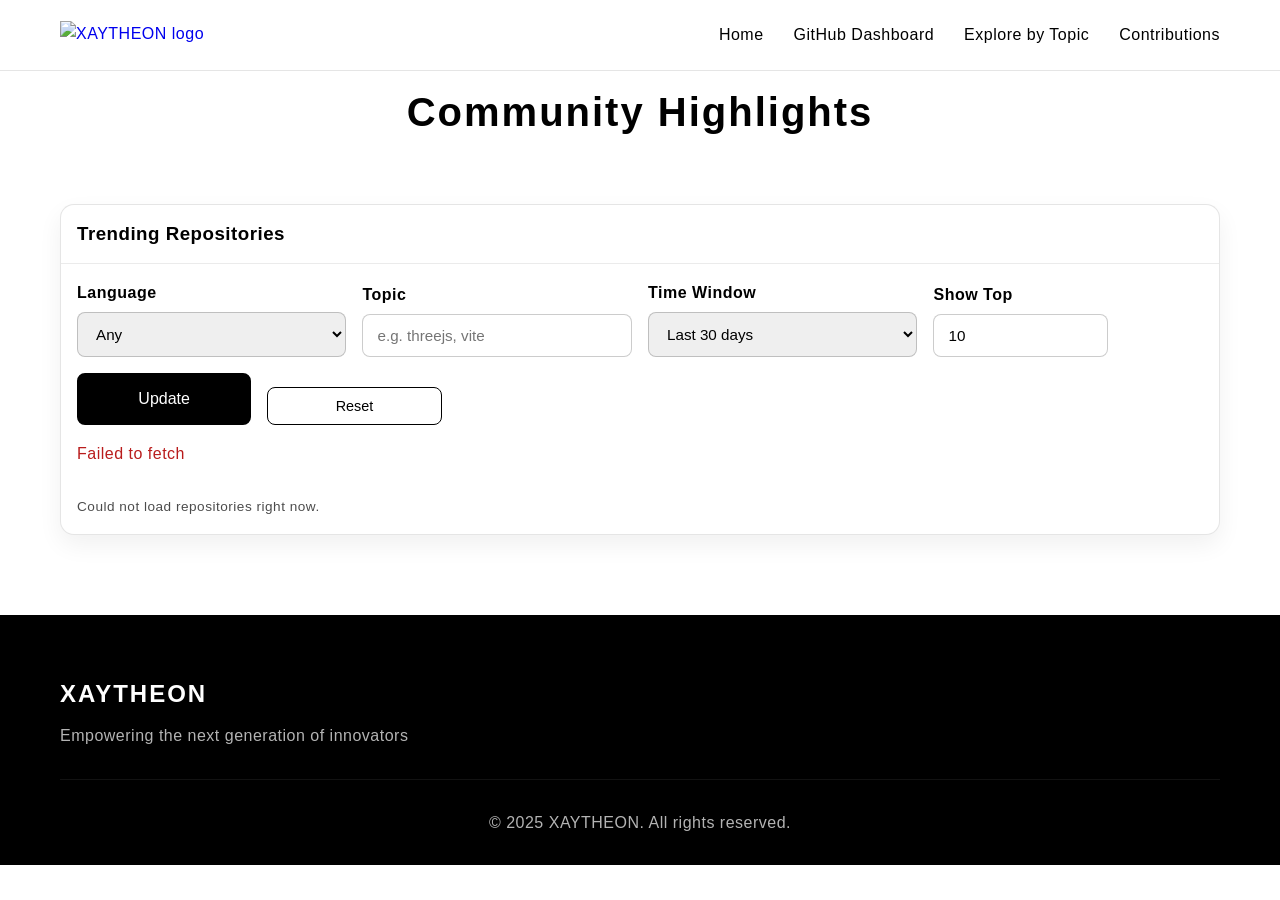
==== community.html @ 40024e69 "refactor(xaytheon): strip AI bloat, rewrite JS for beginners, fix 3D background - Remove ~300 bloat " ====
<!DOCTYPE html>
<html lang="en">
<head>
  <meta charset="UTF-8" />
  <meta name="viewport" content="width=device-width, initial-scale=1.0" />
  <title>Community Highlights — XAYTHEON</title>
  <link rel="icon" href="assets/favicon.svg" type="image/svg+xml">
  <link rel="stylesheet" href="style.css" />
</head>
<body class="eightgon-page">
  <div class="content">

    <!-- Navigation Bar -->
    <nav class="navbar">
      <div class="nav-container">
        <a class="logo" href="index.html" aria-label="Back to Home">
          <img class="logo-img" src="assets/logo/thelogo.png" alt="XAYTHEON logo" />
        </a>
        <ul class="nav-menu">
          <li><a class="nav-link" href="index.html">Home</a></li>
          <li><a class="nav-link" href="github.html">GitHub Dashboard</a></li>
          <li><a class="nav-link" href="explore.html">Explore by Topic</a></li>
          <li><a class="nav-link" href="contributions.html">Contributions</a></li>
        </ul>
      </div>
    </nav>

    <!-- Community Section -->
    <section class="github-section">
      <div class="container">
        <h2 class="section-title">Community Highlights</h2>

        <div class="card">
          <div class="card-header">
            <h3>Trending Repositories</h3>
          </div>
          <div class="card-body">

            <!-- Filter form -->
            <form id="trend-form" class="github-form" autocomplete="off">
              <div class="field-group" style="grid-column: span 3;">
                <label for="trend-lang">Language</label>
                <select id="trend-lang">
                  <option value="">Any</option>
                  <option>JavaScript</option>
                  <option>TypeScript</option>
                  <option>Python</option>
                  <option>Go</option>
                  <option>Rust</option>
                  <option>Java</option>
                  <option>C#</option>
                  <option>C++</option>
                </select>
              </div>
              <div class="field-group" style="grid-column: span 3;">
                <label for="trend-topic">Topic</label>
                <input id="trend-topic" type="text" placeholder="e.g. threejs, vite" />
              </div>
              <div class="field-group" style="grid-column: span 3;">
                <label for="trend-window">Time Window</label>
                <select id="trend-window">
                  <option value="7">Last 7 days</option>
                  <option value="30" selected>Last 30 days</option>
                  <option value="90">Last 90 days</option>
                </select>
              </div>
              <div class="field-group" style="grid-column: span 2;">
                <label for="trend-k">Show Top</label>
                <input id="trend-k" type="number" value="10" min="1" max="20" />
              </div>
              <button class="btn btn-primary" type="submit" style="grid-column: span 2;">Update</button>
              <button class="btn btn-outline" type="button" id="trend-reset">Reset</button>
              <div id="trend-status" class="github-status" aria-live="polite" style="grid-column: 1 / -1;"></div>
            </form>

            <!-- Results appear here -->
            <div id="trend-results" class="repo-list" style="margin-top: 20px;"></div>

          </div>
        </div>
      </div>
    </section>

    <!-- Footer -->
    <footer class="footer">
      <div class="container">
        <div class="footer-content">
          <div class="footer-brand">
            <span class="logo-text">XAYTHEON</span>
            <p>Empowering the next generation of innovators</p>
          </div>
        </div>
        <div class="footer-bottom">
          <p>&copy; 2025 XAYTHEON. All rights reserved.</p>
        </div>
      </div>
    </footer>

  </div>

  <script src="community.js"></script>
</body>
</html>
---- style.css ----
/* Reset and Base Styles */
@font-face {
    font-family: 'OriginTech';
    src: url('assets/fonts/OriginTech.otf') format('opentype');
    font-weight: 400;
    font-style: normal;
    font-display: swap;
}

@font-face {
    font-family: 'Researcher';
    src: url('assets/fonts/researcher.otf') format('opentype');
    font-weight: 400;
    font-style: normal;
    font-display: swap;
}

@font-face {
    font-family: 'Eightgon';
    src: url('assets/fonts/Eightgon.ttf') format('truetype');
    font-weight: 400;
    font-style: normal;
    font-display: swap;
}

* {
    margin: 0;
    padding: 0;
    box-sizing: border-box;
}

html {
    scroll-behavior: smooth;
}

body {
    font-family: 'Researcher', 'OriginTech', 'Segoe UI', Tahoma, Geneva, Verdana, sans-serif;
    background: #ffffff;
    color: #000000;
    overflow-x: hidden;
    line-height: 1.6;
}

/* Apply Eightgon font on the dedicated dashboard page */
body.eightgon-page {
    font-family: 'Eightgon', 'Researcher', 'OriginTech', sans-serif;
    letter-spacing: 0.5px;
}

/* Canvas Container - 3D Background */
.canvas-container {
    position: fixed;
    top: 0;
    left: 0;
    width: 100%;
    height: 100%;
    z-index: -1; /* force behind all page content */
    background: #ffffff;
}

/* Ensure page content (including footer) sits above the background canvas */
.content {
    position: relative;
    z-index: 1;
}

#three-canvas {
    width: 100%;
    height: 100%;
    display: block;
    opacity: 0.2;
    transition: opacity 0.3s ease;
    pointer-events: none; /* canvas is decorative — let clicks/scrolls pass through */
}

#three-canvas:hover {
    opacity: 0.3;
}

/* Loading Screen */
.loading-screen {
    position: fixed;
    top: 0;
    left: 0;
    width: 100%;
    height: 100%;
    background: rgba(255, 255, 255, 0.95);
    display: flex;
    flex-direction: column;
    justify-content: center;
    align-items: center;
    z-index: 1000;
    backdrop-filter: blur(10px);
}

.loader {
    width: 50px;
    height: 50px;
    border: 3px solid rgba(0, 0, 0, 0.1);
    border-top: 3px solid #000000;
    border-radius: 50%;
    animation: spin 1s linear infinite;
    margin-bottom: 20px;
}

@keyframes spin {
    0% { transform: rotate(0deg); }
    100% { transform: rotate(360deg); }
}

.loading-screen.hidden {
    display: none;
}

.loading-screen p {
    font-size: 1.2em;
    color: #000000;
    font-weight: 500;
}

/* Content */
/* Container */
.container {
    max-width: 1200px;
    margin: 0 auto;
    padding: 0 20px;
}

/* Navigation */
.navbar {
    position: fixed;
    top: 0;
    width: 100%;
    background: rgba(255, 255, 255, 0.95);
    backdrop-filter: blur(10px);
    border-bottom: 1px solid rgba(0, 0, 0, 0.1);
    z-index: 100;
    transition: all 0.3s ease;
}

.nav-container {
    max-width: 1200px;
    margin: 0 auto;
    padding: 0 20px;
    display: flex;
    justify-content: space-between;
    align-items: center;
    height: 70px;
}

.logo {
    display: flex;
    align-items: center;
    gap: 10px;
    text-decoration: none;
}

.logo-img {
    height: 28px;
    width: auto;
    display: block;
}

.logo-text {
    font-size: 1.8em;
    font-weight: bold;
    color: #000000;
    letter-spacing: 2px;
}

.nav-menu {
    display: flex;
    list-style: none;
    gap: 30px;
}

.nav-link {
    text-decoration: none;
    color: #000000;
    font-weight: 500;
    transition: all 0.3s ease;
    position: relative;
}

.nav-link:hover {
    color: #333333;
}

.nav-link::after {
    content: '';
    position: absolute;
    bottom: -5px;
    left: 0;
    width: 0;
    height: 2px;
    background: #000000;
    transition: width 0.3s ease;
}

.nav-link:hover::after {
    width: 100%;
}

/* Auth user dropdown */
.user-menu { position: relative; display: flex; align-items: center; }
.user-button { background: transparent; border: none; border-radius: 999px; padding: 4px 6px; cursor: pointer; font: inherit; display: inline-flex; align-items: center; gap: 6px; }
.user-avatar { width: 28px; height: 28px; border-radius: 50%; display: inline-block; object-fit: cover; box-shadow: 0 1px 4px rgba(0,0,0,0.15); }
.user-email { margin-right: 6px; display:none; }
.user-dropdown { position: absolute; right: 0; top: calc(100% + 6px); background: #fff; border: 1px solid rgba(0,0,0,0.15); border-radius: 10px; box-shadow: 0 10px 25px rgba(0,0,0,0.08); padding: 6px; min-width: 160px; z-index: 200; }
.dropdown-item { width: 100%; text-align: left; padding: 8px 10px; border: none; background: transparent; border-radius: 8px; cursor: pointer; }
.dropdown-item:hover { background: rgba(0,0,0,0.05); }

/* Align nav items cleanly */
.nav-menu { align-items: center; }
.nav-menu > li { display: flex; align-items: center; }

/* Hamburger Menu */
.hamburger {
    display: none;
    flex-direction: column;
    cursor: pointer;
}

.bar {
    width: 25px;
    height: 3px;
    background: #000000;
    margin: 3px 0;
    transition: 0.3s;
}

/* Hero Section */
.hero {
    min-height: 100vh;
    display: flex;
    align-items: center;
    justify-content: center;
    text-align: center;
    padding: 120px 20px 80px;
}

.hero-content {
    max-width: 900px;
    margin: 0 auto;
}

.hero-title {
    margin-bottom: 40px;
}

.title-line {
    display: block;
    font-size: 1.4em;
    font-weight: 400;
    margin-bottom: 15px;
    opacity: 0.8;
    letter-spacing: 1px;
}

.title-main {
    display: block;
    font-size: 5em;
    font-weight: bold;
    letter-spacing: 6px;
    margin-bottom: 20px;
    background: linear-gradient(45deg, #000000, #333333);
    -webkit-background-clip: text;
    -webkit-text-fill-color: transparent;
    background-clip: text;
    line-height: 1.1;
}

/* When using the logo image instead of text */
.title-main--logo {
    background: none;
    -webkit-text-fill-color: initial;
    letter-spacing: 0;
}

.title-logo-img {
    height: 64px; /* desktop default */
    width: auto;
    display: inline-block;
    filter: drop-shadow(0 2px 6px rgba(0,0,0,0.15));
}

.title-subtitle {
    display: block;
    font-size: 1.6em;
    font-weight: 300;
    opacity: 0.7;
    margin-top: 10px;
}

/* Light blue accent with subtle glow */
.accent-glow {
    color: #0ea5e9; /* light blue */
    text-shadow: 0 0 6px rgba(14, 165, 233, 0.4), 0 0 12px rgba(14, 165, 233, 0.2);
    font-weight: 600;
}

.hero-description {
    font-size: 1.2em;
    margin-bottom: 40px;
    opacity: 0.8;
    max-width: 600px;
    margin-left: auto;
    margin-right: auto;
}

.hero-buttons {
    display: flex;
    gap: 20px;
    justify-content: center;
    flex-wrap: wrap;
}

/* Buttons */
.btn {
    padding: 15px 30px;
    border: none;
    border-radius: 8px;
    font-size: 1em;
    font-weight: 500;
    cursor: pointer;
    transition: all 0.3s ease;
    text-decoration: none;
    display: inline-block;
    font-family: 'OriginTech', sans-serif;
}

.btn-primary {
    background: #000000;
    color: #ffffff;
    border: 2px solid #000000;
}

.btn-primary:hover {
    background: #333333;
    border-color: #333333;
    transform: translateY(-2px);
    box-shadow: 0 5px 15px rgba(0, 0, 0, 0.2);
}

.btn-secondary {
    background: transparent;
    color: #000000;
    border: 2px solid #000000;
}

.btn-secondary:hover {
    background: #000000;
    color: #ffffff;
    transform: translateY(-2px);
    box-shadow: 0 5px 15px rgba(0, 0, 0, 0.2);
}

.btn-outline {
    background: transparent;
    color: #000000;
    border: 1px solid #000000;
    padding: 10px 20px;
    font-size: 0.9em;
}

.btn-outline:hover {
    background: #000000;
    color: #ffffff;
}

/* Section Styles */
section {
    padding: 80px 0;
}

.section-title {
    font-size: 2.5em;
    text-align: center;
    margin-bottom: 60px;
    font-weight: bold;
    letter-spacing: 2px;
}


/* Projects Section */
/* GitHub Dashboard */
.github-section {
    background: transparent; /* allow 3D background to show through */
}

.github-header {
    display: flex;
    align-items: flex-start;
    justify-content: space-between;
    gap: 20px;
    position: relative; /* anchor for floating 3D */
}

.mini-3d {
    width: 400px;
    height: 400px;
    position: absolute; /* float over header */
    top: -90px;    /* move further up toward the corner */
    right: -80px;  /* move further right toward the edge */
    border: none;
    border-radius: 0;
    box-shadow: none;
    overflow: visible;
    background: transparent;
    pointer-events: none; /* purely decorative */
}

.mini-3d canvas { width: 100%; height: 100%; display: block; opacity: 0.78; transition: opacity 0.3s ease; }
.mini-3d:hover canvas { opacity: 0.88; }
.mini-3d-loading {
    position: absolute;
    inset: 0;
    display: grid;
    place-items: center;
    font-size: 0.9em;
    color: rgba(0,0,0,0.6);
}

@media (max-width: 900px) {
    .github-header { flex-direction: column; }
    .mini-3d { position: relative; width: 100%; height: 240px; top: auto; right: auto; }
}

.github-form {
    display: grid;
    grid-template-columns: repeat(12, 1fr);
    gap: 16px;
    align-items: end;
    margin-bottom: 30px;
}

.github-form .field-group {
    grid-column: span 4;
    display: flex;
    flex-direction: column;
    gap: 6px;
}

.github-form label {
    font-weight: 600;
}

.github-form input[type="text"],
.github-form input[type="password"] {
    padding: 12px 14px;
    border: 1px solid rgba(0,0,0,0.2);
    border-radius: 8px;
    outline: none;
    font-size: 0.95em;
}

/* Community form fields */
.github-form select,
.github-form input[type="number"],
.github-form input[type="url"],
.github-form input[type="date"] {
    padding: 12px 14px;
    border: 1px solid rgba(0,0,0,0.2);
    border-radius: 8px;
    outline: none;
    font-size: 0.95em;
}

.github-form input:focus {
    border-color: #000;
}

.github-form .btn { grid-column: span 2; }

.github-form .remember {
    display: inline-flex;
    align-items: center;
    gap: 8px;
    font-size: 0.9em;
    opacity: 0.8;
}

.github-form .field-hint,
.muted {
    font-size: 0.85em;
    opacity: 0.7;
}

.muted.small { font-size: 0.8em; }

.github-status {
    grid-column: 1 / -1;
    min-height: 1.2em;
}

.github-grid {
    display: grid;
    grid-template-columns: repeat(12, 1fr);
    gap: 20px;
}

.card {
    grid-column: span 6;
    background: #fff;
    border: 1px solid rgba(0,0,0,0.1);
    border-radius: 14px;
    overflow: hidden;
    box-shadow: 0 10px 25px rgba(0,0,0,0.06);
}

.card.profile-card { grid-column: span 5; }
.card.contributions-card { grid-column: span 7; }
.card.repos-card { grid-column: span 7; }
.card.activity-card { grid-column: span 5; }

.card-header {
    padding: 14px 16px;
    border-bottom: 1px solid rgba(0,0,0,0.08);
    display: flex;
    align-items: baseline;
    gap: 10px;
}

.card-body { padding: 16px; }

.avatar {
    width: 72px;
    height: 72px;
    border-radius: 50%;
    border: 1px solid rgba(0,0,0,0.1);
    margin-right: 14px;
}

.profile-row { display: flex; align-items: center; }
.profile-name { font-size: 1.2em; font-weight: 700; }
.profile-login { opacity: 0.7; margin-top: 2px; }
.profile-bio { margin-top: 8px; }

.profile-stats {
    display: flex;
    gap: 24px;
    margin-top: 16px;
}

.profile-stats span { font-weight: 700; font-size: 1.1em; display: block; }
.profile-stats label { font-size: 0.85em; opacity: 0.7; }

.repo-list { display: grid; gap: 12px; }
.repo-item { padding: 12px; border: 1px solid rgba(0,0,0,0.08); border-radius: 10px; }
.repo-name { font-weight: 700; }
.repo-meta { display: flex; gap: 12px; font-size: 0.9em; opacity: 0.8; margin-top: 6px; }
.repo-desc { margin-top: 6px; }

.activity-list { list-style: none; display: grid; gap: 12px; }
.activity-item { padding: 10px 12px; border: 1px solid rgba(0,0,0,0.08); border-radius: 10px; }
.activity-time { opacity: 0.7; font-size: 0.85em; }

.contrib-svg {
    min-height: 140px;
    display: grid;
    place-items: center;
}

/* Responsive layout for GitHub grid */
@media (max-width: 1024px) {
    .card { grid-column: span 12; }
    .card.profile-card,
    .card.contributions-card,
    .card.repos-card,
    .card.activity-card { grid-column: span 12; }
}

@media (max-width: 768px) {
    .github-form {
        grid-template-columns: 1fr;
    }
    .github-form .field-group,
    .github-form .btn,
    .github-status { grid-column: span 1; }
}

/* Footer */
.footer {
    background: #000000;
    color: #ffffff;
    padding: 60px 0 30px;
}

.footer-content {
    display: flex;
    justify-content: space-between;
    align-items: center;
    margin-bottom: 30px;
}

.footer-label {
    display: inline-block;
    background: #000;
    color: #fff;
    border-radius: 999px;
    padding: 8px 14px;
    font-size: 0.85em;
    letter-spacing: 1px;
    font-weight: 700;
}

.footer-brand .logo-text {
    color: #ffffff;
    font-size: 1.5em;
}

.footer-brand p {
    margin-top: 10px;
    opacity: 0.7;
}

.footer-links {
    display: flex;
    gap: 30px;
}

.footer-links a {
    color: #ffffff;
    text-decoration: none;
    opacity: 0.7;
    transition: opacity 0.3s ease;
}

.footer-links a:hover {
    opacity: 1;
}

.footer-bottom {
    text-align: center;
    padding-top: 30px;
    border-top: 1px solid rgba(255, 255, 255, 0.1);
    opacity: 0.7;
}

/* Responsive Design */
@media (max-width: 768px) {
    .hamburger {
        display: flex;
    }

    .nav-menu {
        position: fixed;
        left: -100%;
        top: 70px;
        flex-direction: column;
        background-color: rgba(255, 255, 255, 0.95);
        backdrop-filter: blur(10px);
        width: 100%;
        text-align: center;
        transition: 0.3s;
        box-shadow: 0 10px 27px rgba(0, 0, 0, 0.05);
        padding: 20px 0;
    }

    .nav-menu.active {
        left: 0;
    }

    .nav-menu li {
        margin: 15px 0;
    }

    .title-main {
        font-size: 2.5em;
        letter-spacing: 2px;
    }

    .title-logo-img {
        height: 44px;
    }

    .title-subtitle {
        font-size: 1.1em;
    }

    .hero-buttons {
        flex-direction: column;
        align-items: center;
    }

    .btn {
        width: 100%;
        max-width: 300px;
    }

    .section-title {
        font-size: 2em;
    }


    .projects-grid {
        grid-template-columns: 1fr;
    }

    .contribute-steps {
        grid-template-columns: 1fr;
        gap: 30px;
    }

    .footer-content {
        flex-direction: column;
        gap: 30px;
        text-align: center;
    }

    .footer-links {
        justify-content: center;
    }

    .contact-methods {
        gap: 15px;
    }

    .contact-method {
        flex-direction: column;
        text-align: center;
        gap: 10px;
    }
}

@media (max-width: 480px) {
    .container {
        padding: 0 15px;
    }

    .nav-container {
        padding: 0 15px;
    }

    .title-main {
        font-size: 2em;
    }

    .hero-description {
        font-size: 1em;
    }

    .title-logo-img {
        height: 36px;
    }

    .section-title {
        font-size: 1.8em;
    }

    .project-card, .step {
        padding: 20px;
    }
}

/* Animations */
@keyframes fadeInUp {
    from {
        opacity: 0;
        transform: translateY(30px);
    }
    to {
        opacity: 1;
        transform: translateY(0);
    }
}

.fade-in-up {
    animation: fadeInUp 0.6s ease forwards;
}

/* Scroll animations */
.animate-on-scroll {
    opacity: 0;
    transform: translateY(30px);
    transition: all 0.6s ease;
}

.animate-on-scroll.animated {
    opacity: 1;
    transform: translateY(0);
}

/* Smooth scrolling offset for fixed navbar */
section {
    scroll-margin-top: 70px;
}

/* Additional polish and micro-interactions */
.navbar.scrolled {
    background: rgba(255, 255, 255, 0.98);
    box-shadow: 0 2px 20px rgba(0, 0, 0, 0.1);
}

/* Enhanced button hover effects */
.btn {
    position: relative;
    overflow: hidden;
}

.btn::before {
    content: '';
    position: absolute;
    top: 0;
    left: -100%;
    width: 100%;
    height: 100%;
    background: linear-gradient(90deg, transparent, rgba(255, 255, 255, 0.2), transparent);
    transition: left 0.5s;
}

.btn:hover::before {
    left: 100%;
}

/* Improved focus states for accessibility */
.btn:focus,
.nav-link:focus {
    outline: 2px solid #000000;
    outline-offset: 2px;
}

/* Loading animation improvements */
@keyframes pulse {
    0%, 100% { opacity: 1; }
    50% { opacity: 0.5; }
}

.loading-screen p {
    animation: pulse 2s ease-in-out infinite;
}

/* Smooth transitions for all interactive elements */
* {
    transition: all 0.3s ease;
}

/* Enhanced project card interactions */
.project-card {
    position: relative;
}

.project-card::before {
    content: '';
    position: absolute;
    top: 0;
    left: 0;
    right: 0;
    bottom: 0;
    background: linear-gradient(135deg, rgba(0, 0, 0, 0.02), rgba(0, 0, 0, 0.05));
    opacity: 0;
    transition: opacity 0.3s ease;
    border-radius: 15px;
}

.project-card:hover::before {
    opacity: 1;
}


/* Enhanced step numbers */
.step-number {
    position: relative;
    overflow: hidden;
}

.step-number::before {
    content: '';
    position: absolute;
    top: 50%;
    left: 50%;
    width: 0;
    height: 0;
    background: rgba(255, 255, 255, 0.3);
    border-radius: 50%;
    transform: translate(-50%, -50%);
    transition: all 0.3s ease;
}

.step:hover .step-number::before {
    width: 100%;
    height: 100%;
}

/* Improved contact method interactions */
.contact-method {
    position: relative;
}

.contact-method::before {
    content: '';
    position: absolute;
    top: 0;
    left: 0;
    right: 0;
    bottom: 0;
    background: linear-gradient(45deg, rgba(0, 0, 0, 0.02), rgba(0, 0, 0, 0.05));
    opacity: 0;
    transition: opacity 0.3s ease;
    border-radius: 10px;
}

.contact-method:hover::before {
    opacity: 1;
}
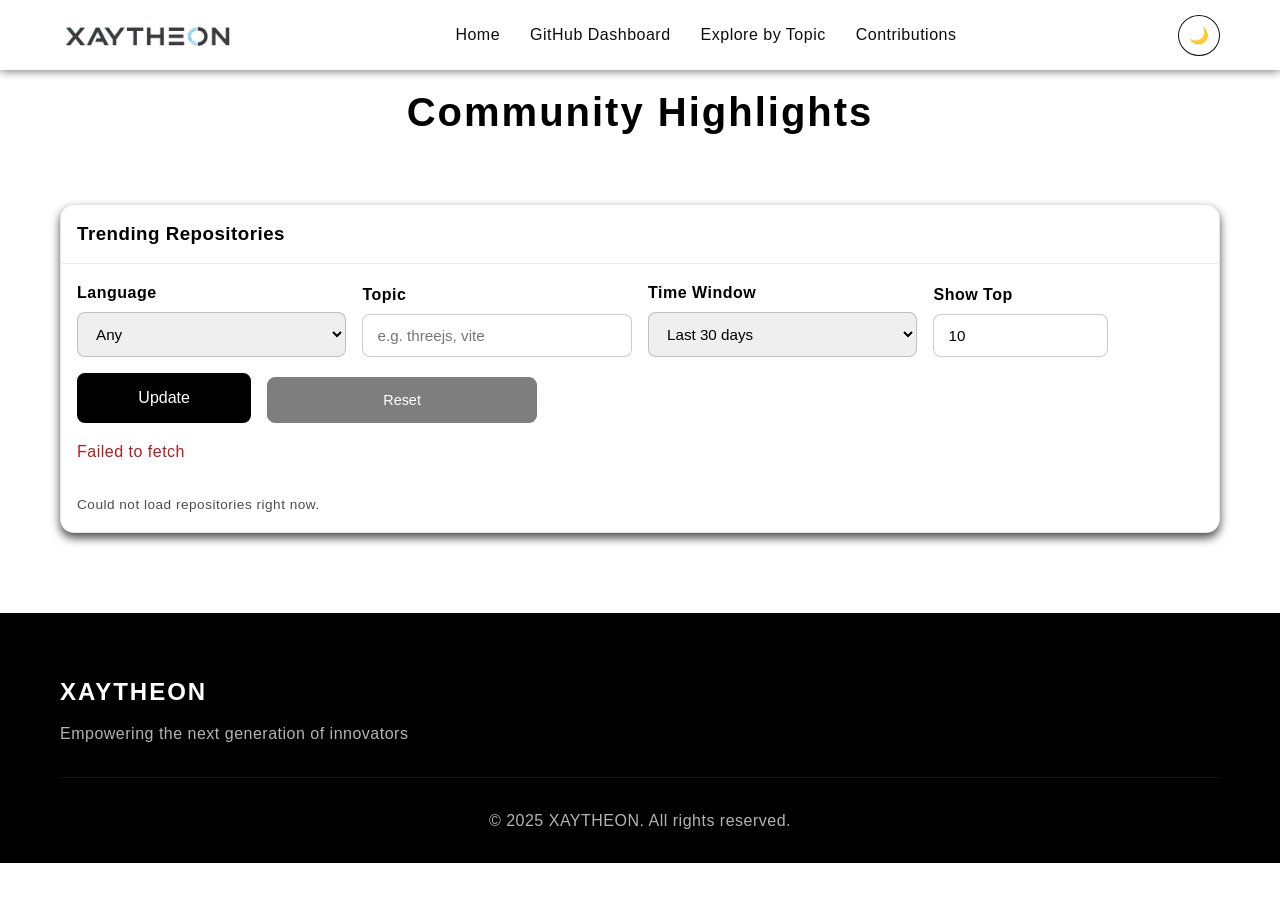
==== commit dd3424bb: "Merge pull request #794 from PiyushVarman/feature/dark_mode feature: added css variables and button " ====
--- a/community.html
+++ b/community.html
@@ -22,6 +22,8 @@
           <li><a class="nav-link" href="explore.html">Explore by Topic</a></li>
           <li><a class="nav-link" href="contributions.html">Contributions</a></li>
         </ul>
+        <button id="theme-toggle" class="btn btn-primary" style="margin:0px important!"></button>
+
       </div>
     </nav>
 
@@ -99,5 +101,28 @@
   </div>
 
   <script src="community.js"></script>
+  <script>
+    const toggleBtn = document.getElementById('theme-toggle');
+
+    const savedTheme = localStorage.getItem('theme') || 
+        (window.matchMedia('(prefers-color-scheme: dark)').matches ? 'dark' : 'light');
+
+    document.documentElement.setAttribute('data-theme', savedTheme);
+    updateButtonLabel(savedTheme);
+
+    toggleBtn.addEventListener('click', () => {
+        const currentTheme = document.documentElement.getAttribute('data-theme');
+        const newTheme = currentTheme === 'dark' ? 'light' : 'dark';
+        
+        document.documentElement.setAttribute('data-theme', newTheme);
+        localStorage.setItem('theme', newTheme);
+        updateButtonLabel(newTheme);
+        console.log(currentTheme);
+    });
+
+    function updateButtonLabel(theme) {
+        toggleBtn.innerHTML = theme === 'dark' ? '☀️' : '🌙';
+    }
+    </script>
 </body>
 </html>
--- a/style.css
+++ b/style.css
@@ -1,4 +1,21 @@
 /* Reset and Base Styles */
+
+:root, [data-theme="light"]{
+    --bg-color: #ffffff;
+    --text-color: #000000;
+    --border-color: #000000;
+    --shadow-color: rgba(0, 0, 0, 0.701);
+    --button-color: #000000;
+    --card-color: #ffffff;
+}
+[data-theme="dark"]{
+    --bg-color: #000000;
+    --text-color: #ffffff;
+    --border-color: #ffffff;
+    --shadow-color: rgba(255, 255, 255, 0.200);
+    --button-color: #ffffff;
+    --card-color: #0d1117;
+}
 @font-face {
     font-family: 'OriginTech';
     src: url('assets/fonts/OriginTech.otf') format('opentype');
@@ -35,8 +52,8 @@
 
 body {
     font-family: 'Researcher', 'OriginTech', 'Segoe UI', Tahoma, Geneva, Verdana, sans-serif;
-    background: #ffffff;
-    color: #000000;
+    background: var(--bg-color);
+    color: var(--text-color);
     overflow-x: hidden;
     line-height: 1.6;
 }
@@ -55,7 +72,7 @@
     width: 100%;
     height: 100%;
     z-index: -1; /* force behind all page content */
-    background: #ffffff;
+    background: var(--bg-color);
 }
 
 /* Ensure page content (including footer) sits above the background canvas */
@@ -84,7 +101,8 @@
     left: 0;
     width: 100%;
     height: 100%;
-    background: rgba(255, 255, 255, 0.95);
+    background: var(--bg-color);
+    opacity: 95%;
     display: flex;
     flex-direction: column;
     justify-content: center;
@@ -114,7 +132,7 @@
 
 .loading-screen p {
     font-size: 1.2em;
-    color: #000000;
+    color: var(--text-color);
     font-weight: 500;
 }
 
@@ -131,9 +149,10 @@
     position: fixed;
     top: 0;
     width: 100%;
-    background: rgba(255, 255, 255, 0.95);
+    background: var(--bg-color);
+    opacity: 95%;
     backdrop-filter: blur(10px);
-    border-bottom: 1px solid rgba(0, 0, 0, 0.1);
+    box-shadow: 0px 0px 10px var(--shadow-color);
     z-index: 100;
     transition: all 0.3s ease;
 }
@@ -164,7 +183,7 @@
 .logo-text {
     font-size: 1.8em;
     font-weight: bold;
-    color: #000000;
+    color: var(--text-color);
     letter-spacing: 2px;
 }
 
@@ -176,14 +195,15 @@
 
 .nav-link {
     text-decoration: none;
-    color: #000000;
+    color: var(--text-color);
     font-weight: 500;
     transition: all 0.3s ease;
     position: relative;
 }
 
 .nav-link:hover {
-    color: #333333;
+    color: var(--text-color);
+    opacity: 75%;
 }
 
 .nav-link::after {
@@ -229,6 +249,13 @@
     transition: 0.3s;
 }
 
+#theme-toggle{
+    padding: 10px;
+    border-width: 1px;
+    border-radius: 100%;
+    background: none;
+    border-color: var(--border-color);
+}
 /* Hero Section */
 .hero {
     min-height: 100vh;
@@ -357,7 +384,8 @@
 
 .btn-outline {
     background: transparent;
-    color: #000000;
+    color: var(--button-color);
+    opacity: 50%;
     border: 1px solid #000000;
     padding: 10px 20px;
     font-size: 0.9em;
@@ -366,6 +394,7 @@
 .btn-outline:hover {
     background: #000000;
     color: #ffffff;
+    opacity: 100%;
 }
 
 /* Section Styles */
@@ -385,7 +414,7 @@
 /* Projects Section */
 /* GitHub Dashboard */
 .github-section {
-    background: transparent; /* allow 3D background to show through */
+    background: var(--bg-color); /* allow 3D background to show through */
 }
 
 .github-header {
@@ -418,7 +447,7 @@
     display: grid;
     place-items: center;
     font-size: 0.9em;
-    color: rgba(0,0,0,0.6);
+    color: var(--text-color);
 }
 
 @media (max-width: 900px) {
@@ -432,6 +461,7 @@
     gap: 16px;
     align-items: end;
     margin-bottom: 30px;
+    color: var(--text-color);
 }
 
 .github-form .field-group {
@@ -440,37 +470,48 @@
     flex-direction: column;
     gap: 6px;
 }
+.github-form .field-group input[type="text"]{
+    border: 0.1px solid rgba(0,0,0,0.2);
+}
 
 .github-form label {
     font-weight: 600;
+}
+
+.field-group input[type="number"]
+{
+    padding: 12px 14px;
+    border: 1px solid rgba(0,0,0,0.2);
+    border-radius: 8px;
+    font-size: 0.95em;
 }
 
 .github-form input[type="text"],
 .github-form input[type="password"] {
     padding: 12px 14px;
-    border: 1px solid rgba(0,0,0,0.2);
+    border: 10px;
+    border-color: var(--border-color);
     border-radius: 8px;
-    outline: none;
     font-size: 0.95em;
 }
 
 /* Community form fields */
-.github-form select,
+.github-form select, .github-form input[type="text"]
 .github-form input[type="number"],
 .github-form input[type="url"],
 .github-form input[type="date"] {
     padding: 12px 14px;
     border: 1px solid rgba(0,0,0,0.2);
     border-radius: 8px;
-    outline: none;
     font-size: 0.95em;
+
 }
 
 .github-form input:focus {
-    border-color: #000;
-}
-
-.github-form .btn { grid-column: span 2; }
+    border-color: var(--border-color);
+}
+
+.github-form .btn { grid-column: span 3; padding: 14px}
 
 .github-form .remember {
     display: inline-flex;
@@ -501,17 +542,22 @@
 
 .card {
     grid-column: span 6;
-    background: #fff;
+    background: var(--card-color);
+    color: var(--text-color);
     border: 1px solid rgba(0,0,0,0.1);
     border-radius: 14px;
     overflow: hidden;
-    box-shadow: 0 10px 25px rgba(0,0,0,0.06);
-}
-
-.card.profile-card { grid-column: span 5; }
-.card.contributions-card { grid-column: span 7; }
-.card.repos-card { grid-column: span 7; }
-.card.activity-card { grid-column: span 5; }
+    box-shadow: 0 5px 10px var(--shadow-color);
+}
+
+.card:hover{
+    box-shadow: 0 10px 10px var(--shadow-color);
+}
+
+.card.profile-card { grid-column: span 5; color: var(--text-color);}
+.card.contributions-card { grid-column: span 7; color: var(--text-color)}
+.card.repos-card { grid-column: span 7; color: var(--text-color)}
+.card.activity-card { grid-column: span 5; color: var(--text-color) }
 
 .card-header {
     padding: 14px 16px;
@@ -521,7 +567,9 @@
     gap: 10px;
 }
 
-.card-body { padding: 16px; }
+.card-body { 
+    padding: 16px;
+}
 
 .avatar {
     width: 72px;
@@ -653,7 +701,7 @@
         width: 100%;
         text-align: center;
         transition: 0.3s;
-        box-shadow: 0 10px 27px rgba(0, 0, 0, 0.05);
+        box-shadow: 0 10px 2px var(--shadow-color);
         padding: 20px 0;
     }
 
@@ -686,6 +734,7 @@
     .btn {
         width: 100%;
         max-width: 300px;
+        background-color: var(--text-color);
     }
 
     .section-title {
@@ -796,6 +845,9 @@
 .btn {
     position: relative;
     overflow: hidden;
+    background-color: var(--text-color);
+    color: var(--bg-color);
+
 }
 
 .btn::before {
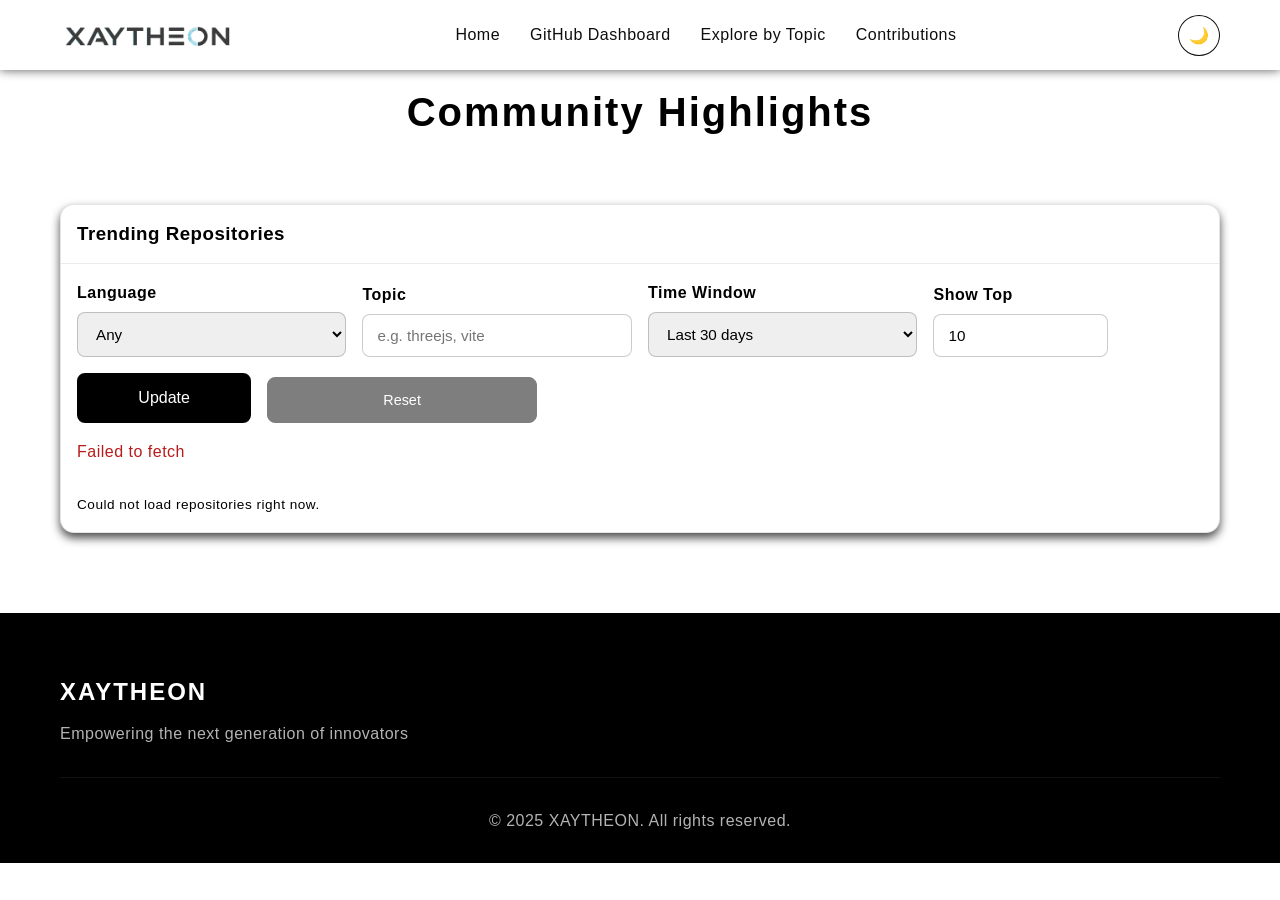
==== commit 8e61c4a6: "Fix invalid CSS syntax for theme toggle button in community.html Corrected the inline CSS syntax for" ====
--- a/community.html
+++ b/community.html
@@ -22,7 +22,7 @@
           <li><a class="nav-link" href="explore.html">Explore by Topic</a></li>
           <li><a class="nav-link" href="contributions.html">Contributions</a></li>
         </ul>
-        <button id="theme-toggle" class="btn btn-primary" style="margin:0px important!"></button>
+        <button id="theme-toggle" class="btn btn-primary" style="margin:0px !important"></button>
 
       </div>
     </nav>
--- a/style.css
+++ b/style.css
@@ -522,18 +522,20 @@
 }
 
 .github-form .field-hint,
+
 .muted {
     font-size: 0.85em;
-    opacity: 0.7;
-}
-
+    color: var(--text-color);
+    opacity: 1;
+}
 .muted.small { font-size: 0.8em; }
 
 .github-status {
     grid-column: 1 / -1;
     min-height: 1.2em;
-}
-
+    color: var(--text-color);
+    opacity: 1;
+}
 .github-grid {
     display: grid;
     grid-template-columns: repeat(12, 1fr);
@@ -954,4 +956,27 @@
 
 .contact-method:hover::before {
     opacity: 1;
+}
+.graph-legend {
+    position: absolute;
+    right: 12px;
+    top: 12px;
+    background: var(--card-color);
+    color: var(--text-color);
+    border: 1px solid var(--border-color);
+    border-radius: 8px;
+    padding: 8px 10px;
+    font-size: 12px;
+}
+
+.copy-btn{
+    margin-left:8px;
+    background:none;
+    border:none;
+    cursor:pointer;
+    font-size:16px;
+}
+
+.copy-btn:hover{
+    opacity:0.7;
 }
